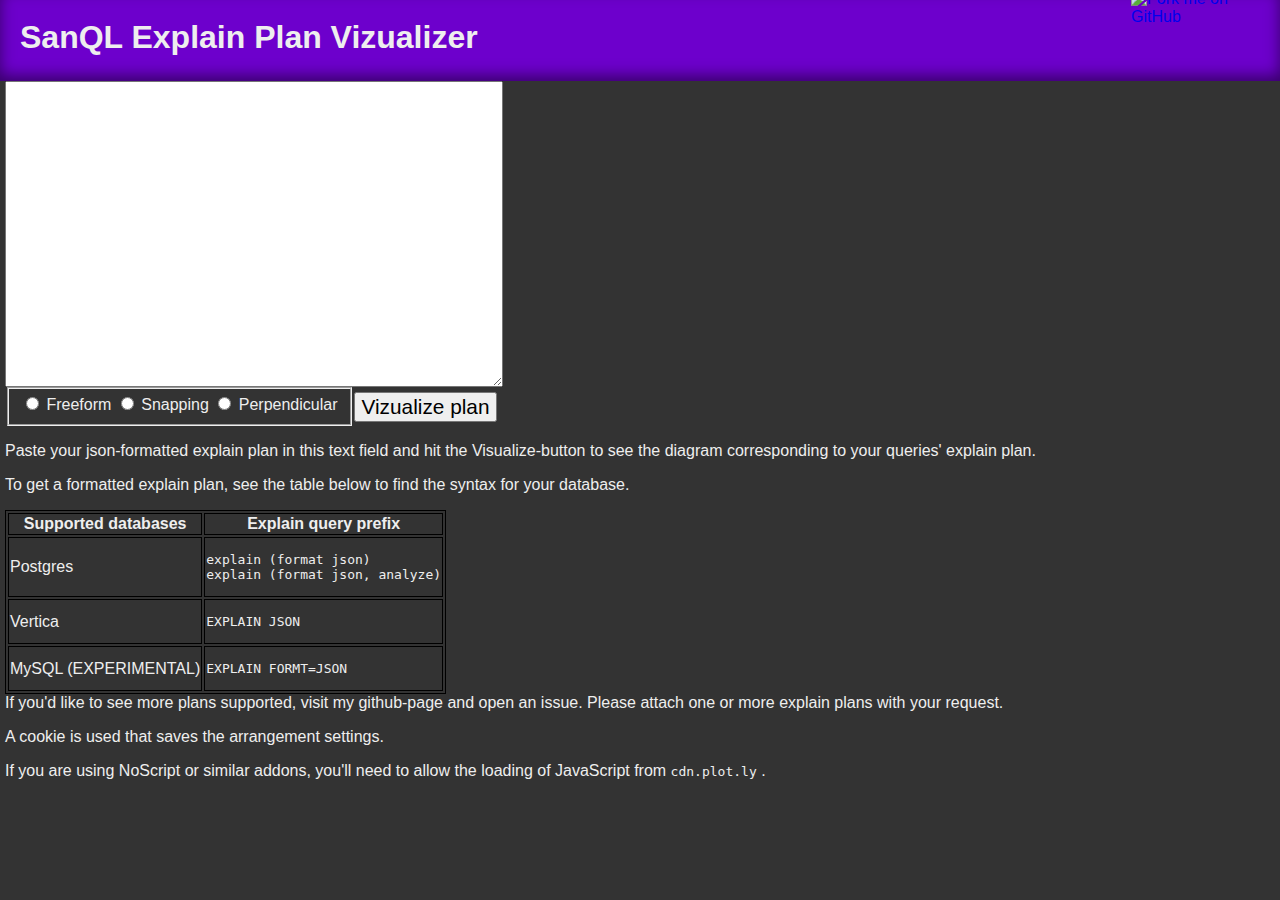
==== pure_html/sanql.html @ e59dafa8 "meta tags, semokolon in js, noscript hints" ====
<!DOCTYPE html>
<html lang="en" dir="ltr">
<head>
    <meta charset="utf-8">
    <meta name="description" content="A visualizing tool for SQL explain plans.">
    <meta name="viewport" content="width=device-width, initial-scale=1.0">
    <title>SanQL Explain Plan Vizualizer</title>
    <link rel="shortcut icon" href="favicon.ico"></link>
    <link rel="stylesheet" type="text/css" href="sanql.css"></link>
    <script src="https://cdn.plot.ly/plotly-latest.min.js"></script>
    <script type="text/javascript" src="functions.js"></script>
    <script type="text/javascript" src="walkers.js"></script>
    <script type="text/javascript" src="cookies.js"></script>
    <meta property="og:image" content="https://github.com/Talon24/SanQL/raw/master/images/sankey.png">
</head>

<body>
    <div id="welcome" class="body">
        <a href="https://github.com/Talon24"><img width="149" height="149"
            src="https://github.blog/wp-content/uploads/2008/12/forkme_right_red_aa0000.png?resize=149%2C149"
            class="attachment-full size-full" alt="Fork me on GitHub" data-recalc-dims="1"
            style="float: right;margin: -5px;z-index: 999;" autofocus></a>
        <span class="heading">
            <h1>SanQL Explain Plan Vizualizer</h1>
        </span>
        <form class="jumper" action="diagram.html" method="get">
            <div class="">

                <!-- <h1><input type="button" id="submitter"
                name="submitter" value="Vizualize plan" onclick="vizualizeNew()" /></h1> -->
                <textarea id=basePlanInput rows="20" name=plan></textarea>
                <br>
                <fieldset id=fields>
                    <input type="radio" id="ff1" name="arrangement" value="freeform">
                    <label for="ff"> Freeform </label>
                    <input type="radio" id="sn1" name="arrangement" value="snap">
                    <label for="sn"> Snapping </label>
                    <input type="radio" id="pp1" name="arrangement" value="perpendicular">
                    <label for="pp"> Perpendicular </label>
                </fieldset>
                <input type="button" id="submitter" name="submitter" value="Vizualize plan"
                onclick="vizualizeNew()" style="margin-top:5px; font-size: 1.3em;"/>
            </div>
        </form>
        <p>Paste your json-formatted explain plan in this text field and hit the
        Visualize-button to see the diagram corresponding to your
        queries' explain plan.</p>
        <p>To get a formatted explain plan, see the table below to find the
        syntax for your database.</p>

        <p></p>
        <table id=tabelle>
            <tr>
                <th>Supported databases</th>
                <th>Explain query prefix</th>
            </tr>
            <tr>
                <td>Postgres</td>
                <td><pre>explain (format json)<br>explain (format json, analyze)</pre></td>
            </tr>
            <tr>
                <td>Vertica</td>
                <td><pre>EXPLAIN JSON</pre></td>
            </tr>
            <tr>
                <td>MySQL (EXPERIMENTAL)</td>
                <td><pre>EXPLAIN FORMT=JSON</pre></td>
            </tr>
        </table>
        If you'd like to see more plans supported, visit my github-page and
        open an issue. Please attach one or more explain plans with your request.
        <p>A cookie is used that saves the arrangement settings.</p>
        <p>If you are using NoScript or similar addons, you'll need to allow
            the loading of JavaScript from <tt>cdn.plot.ly</tt> .</p>
    </div>
    <div id="running" class="body">
        <div id="inputs">
            <form id="data" action="diagram.html" method="get">
                <textarea name="plan" id="planInput" rows="2" cols="80"></textarea>
                <!-- <fieldset id=fields> -->
                <div id=radios>
                    <input type="button" name="render" value="Vizualize plan"
                     onclick="vizualizeNew()"><br />
                    <input type="radio" id="ff" name="arrangement" value="freeform">
                    <label for="ff"> Freeform </label>
                    <input type="radio" id="sn" name="arrangement" value="snap">
                    <label for="sn"> Snapping </label>
                    <input type="radio" id="pp" name="arrangement" value="perpendicular">
                    <label for="pp"> Perpendicular </label>
                </div>
                <!-- </fieldset> -->
            </form>
        </div>
        <div id="myDiv"><!-- Plotly chart will be drawn inside this DIV --></div>
    </div>
</body>

<footer>
    <script>
    // console.log(plan);
    // alert(JSON.stringify(JSON.parse(plan)))
    // var json = JSON.parse(plan)
    String.prototype.format = function () {
        var i = 0, args = arguments;
        return this.replace(/{}/g, function () {
            return typeof args[i] != 'undefined' ? args[i++] : '';
        });
    };

    document.getElementById('fields').onclick = function () {
        var ff = document.getElementById('ff1');
        var sn = document.getElementById('sn1');
        var pp = document.getElementById('pp1');
        if (ff.checked) {
            setCookie('arrangement_cookie', ff.value, 30);
        } else if (sn.checked) {
            setCookie('arrangement_cookie', sn.value, 30);
        } else if (pp.checked) {
            setCookie('arrangement_cookie', pp.value, 30);
        }
    }
    document.getElementById('radios').onclick = function () {
        var ff = document.getElementById('ff');
        var sn = document.getElementById('sn');
        var pp = document.getElementById('pp');
        if (ff.checked) {
            setCookie('arrangement_cookie', ff.value, 30);
        } else if (sn.checked) {
            setCookie('arrangement_cookie', sn.value, 30);
        } else if (pp.checked) {
            setCookie('arrangement_cookie', pp.value, 30);
        }
    }

    function vizualize(json, arrangement="snap") {
        labels = [];
        source = [];
        target = [];
        value = [];
        hovers = [];
        indexes = {};
        indexes[JSON.stringify(null)] = 0;
        labels.push("");
        idx = 1;
        try {
            for ([thing, parent, _] of walker(json)) {
                indexes[JSON.stringify(thing)] = idx;
                label = ("{}".format(thing["__label"]));
                labels.push(label),
                source.push(idx);
                target.push(indexes[JSON.stringify(parent)]);
                // console.log(thing["__cost"]);
                value.push(Math.max(thing["__cost"], 0.00001));  // 0.0 wouldn't plot
                hovers.push(prettify_details(thing));
                // hovers.push(thing)
                // console.log(thing);
                idx += 1
            }
        } catch (e) {
            //alert("Unsupported explain plan!")
            throw e
            return
        }
        // #D58A15 #6d00cc #2C8F30 green blue
        colors = ["#2C8F30"];
        for (_ of value) {
            colors.push("#D58A15");
        }

        var data = {
            ids: labels,
            type: "sankey",
            orientation: "h",
            arrangement: arrangement,
            node: {
                pad: 15,
                thickness: 30,
                line: {
                    color: "black",
                    width: 0.5
                },
                label: labels,
                color: colors
            },

            link: {
                source: source,
                target: target,
                value: value,
                label: hovers,
                hoverlabel: {font: {
                    family: "Courier New, monospace"}}
                }
            }

        var data = [data]

        var layout = {
            // title: "Basic Sankey",
            margin: {l: 0, r: 0, t: 0, b: 0},
            autosize: true,
            font: {
                size: 12
            }
        }

        Plotly.react('myDiv', data, layout, {showSendToCloud:false});
    }
    arrangement = getCookie("arrangement_cookie");
    // alert(arrangement)
    if (arrangement){
        if (arrangement=="freeform") {
            document.getElementById('ff').click();
            document.getElementById('ff1').click();
        }
        else if (arrangement=="snap") {
            document.getElementById('sn').click();
            document.getElementById('sn1').click();
        }
        else if (arrangement=="perpendicular") {
            document.getElementById('pp').click();
            document.getElementById('pp1').click();
        }
    } else {
        document.getElementById('sn').click();  // default
    }

    function vizualizeNew() {
        welcome = document.getElementById("welcome");
        running = document.getElementById("running");
        if (window.getComputedStyle(welcome).display === "block") {
            json = document.getElementById("basePlanInput").value;
        } else {
            json = document.getElementById("planInput").value;
        }
        try {
            json = JSON.parse(json);
        } catch (SyntaxError) {
            alert("Invalid json!");
            return
        }
        try {
            running.style.display = "block";
            vizualize(json, selectedMode())  // cannot be when display non
            welcome.style.display = "none";
            document.getElementById("planInput").style.height=null;
        } catch (Error) {
            running.style.display = "none";
        }
        document.getElementById("planInput").value = JSON.stringify(json, null, 4);
        welcome.style.display = "none";
        running.style.display = "block";
        arrangement = getCookie("arrangement_cookie");
        if (document.getElementById('myDiv').childNodes.length != 2) {
            // Plotly didn't load
            (document.getElementById('myDiv').innerText = "" +
            "Couldn't connect to plot.ly. Did your browser block javascript loading?";)
        }
        // alert(arrangement)
        if (arrangement){
                    if (arrangement=="freeform") document.getElementById('ff1').click();
                    else if (arrangement=="snap") document.getElementById('sn1').click();
                    else if (arrangement=="perpendicular") document.getElementById('pp1').click();
                } else {
                    document.getElementById('sn1').click();  // default
                }
        // plan = encodeURIComponent(JSON.stringify(json))
        // window.history.pushState({}, "SanQL", "diagram.html" + "?plan=" + plan + "&mode=" + selectedMode())
    }
    </script>
</footer>
</html>
---- pure_html/sanql.css ----
html {
    height: 100%;
    margin: 0px;
    padding: 0px;
}

body {
    font-family: sans-serif;
    /* background-color: #FAF9FA; */
    /* background-color: #6d00cc; */
    background-color: #333;
    height: 100%;
    margin: 0px;
    padding: 0px;
}

#basePlanInput {
    width: 100%;
}

#welcome {
    display: block;
    margin-top: 0px;
    /* padding: 0px; */
    border: 0px;
    padding-left: 5px;
    padding-right: 5px;
}

#running {
    display: none;
    margin-top: 0px;
    margin-bottom: 0px;
}

.body {
    padding: 0px;
    /* margin-top: 0.5%; */
    margin: 0px;
    height: 94%;
    color: #eee;
}

form {
    margin: 0px
}

#inputs {
    min-height: 5%;
    /* margin-right: -5px;
    margin-left: -5px; */
    padding: 5px;
    background-color: #6d00cc;
    box-shadow: 0 -5px 15px 0px rgba(0,0,0, 0.5) inset;
}

#myDiv {
    height: 100%;
    /* display: flex; */
    margin: 0px;
    padding: 0px;
    padding-left: 5px;
    padding-right: 5px;
}

#radios {
    display: inline-block;
}

fieldset {
    display: inline-block;
}

textarea {
    vertical-align: top;
}

​

/* .main-svg {background: #FAF9FA;} */
.main-svg {
    background-color: rgba(0, 0, 0, 0);
}

/* .plot-container {
    height:100%;
}
.svg-containter {
    height: 100%;
} */
fieldset {
    display: inline-block;
}

table, th, td {
    border: 1px solid black;
}

#submitter {
    float: right;
}

.jumper {
    display: flex;
    /* background-color: #6d00cc; */
}

span.heading {
    background-color: #6d00cc;
    display: block;
    padding: 3px;
    margin-right: -5px;
    margin-left: -5px;
    margin-top: -5px;
    padding-left: 20px;
    box-shadow: 0 -5px 15px 0px rgba(0,0,0, 0.5) inset;
}


.js-plotly-plot,
.plot-container {
    height: 44vh
}

/* #myDiv > div > div > svg:nth-child(1) {background-color: #FAF9FA !important;} */
#myDiv>div>div>svg:nth-child(1) {
    background-color: rgba(0, 0, 0, 0) !important;
}

textpath.node-label-text-path {
    fill: rgb(255, 255, 255) !important;
    /* fill: #4CAF50 !important; */
    text-shadow: rgb(0, 0, 0) -1px 1px 1px, rgb(0, 0, 0) 1px 1px 1px, rgb(0, 0, 0) 1px -1px 1px, rgb(0, 0, 0) -1px -1px 1px;
    /* text-shadow: #6d00cc -1px 1px 1px, #6d00cc 1px 1px 1px, #6d00cc 1px -1px 1px, #6d00cc -1px -1px 1px; */
}

path.sankey-link {
    fill: white !important;
    fill-opacity: 0.5 !important;
}
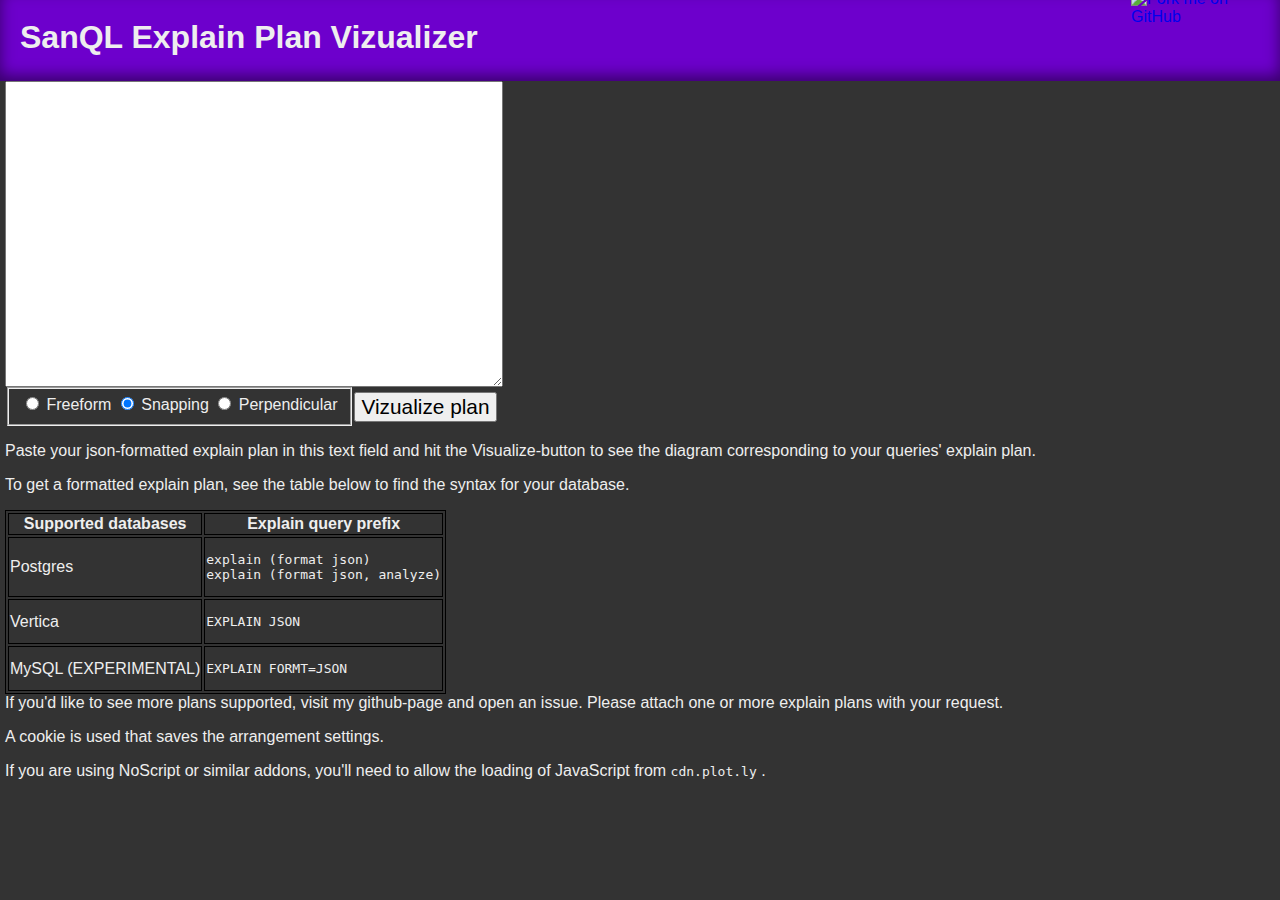
==== commit 194d6ee3: "getSelected improvement (or not)" ====
--- a/pure_html/sanql.html
+++ b/pure_html/sanql.html
@@ -31,11 +31,11 @@
                 <textarea id=basePlanInput rows="20" name=plan></textarea>
                 <br>
                 <fieldset id=fields>
-                    <input type="radio" id="ff1" name="arrangement" value="freeform">
+                    <input type="radio" id="ff1" name="arrangement1" value="freeform">
                     <label for="ff"> Freeform </label>
-                    <input type="radio" id="sn1" name="arrangement" value="snap">
+                    <input type="radio" id="sn1" name="arrangement1" value="snap">
                     <label for="sn"> Snapping </label>
-                    <input type="radio" id="pp1" name="arrangement" value="perpendicular">
+                    <input type="radio" id="pp1" name="arrangement1" value="perpendicular">
                     <label for="pp"> Perpendicular </label>
                 </fieldset>
                 <input type="button" id="submitter" name="submitter" value="Vizualize plan"
@@ -241,7 +241,7 @@
         }
         try {
             running.style.display = "block";
-            vizualize(json, selectedMode())  // cannot be when display non
+            vizualize(json, selectedMode());  // cannot be when display non
             welcome.style.display = "none";
             document.getElementById("planInput").style.height=null;
         } catch (Error) {
@@ -254,7 +254,7 @@
         if (document.getElementById('myDiv').childNodes.length != 2) {
             // Plotly didn't load
             (document.getElementById('myDiv').innerText = "" +
-            "Couldn't connect to plot.ly. Did your browser block javascript loading?";)
+            "Couldn't connect to plot.ly. Did your browser block javascript loading?");
         }
         // alert(arrangement)
         if (arrangement){
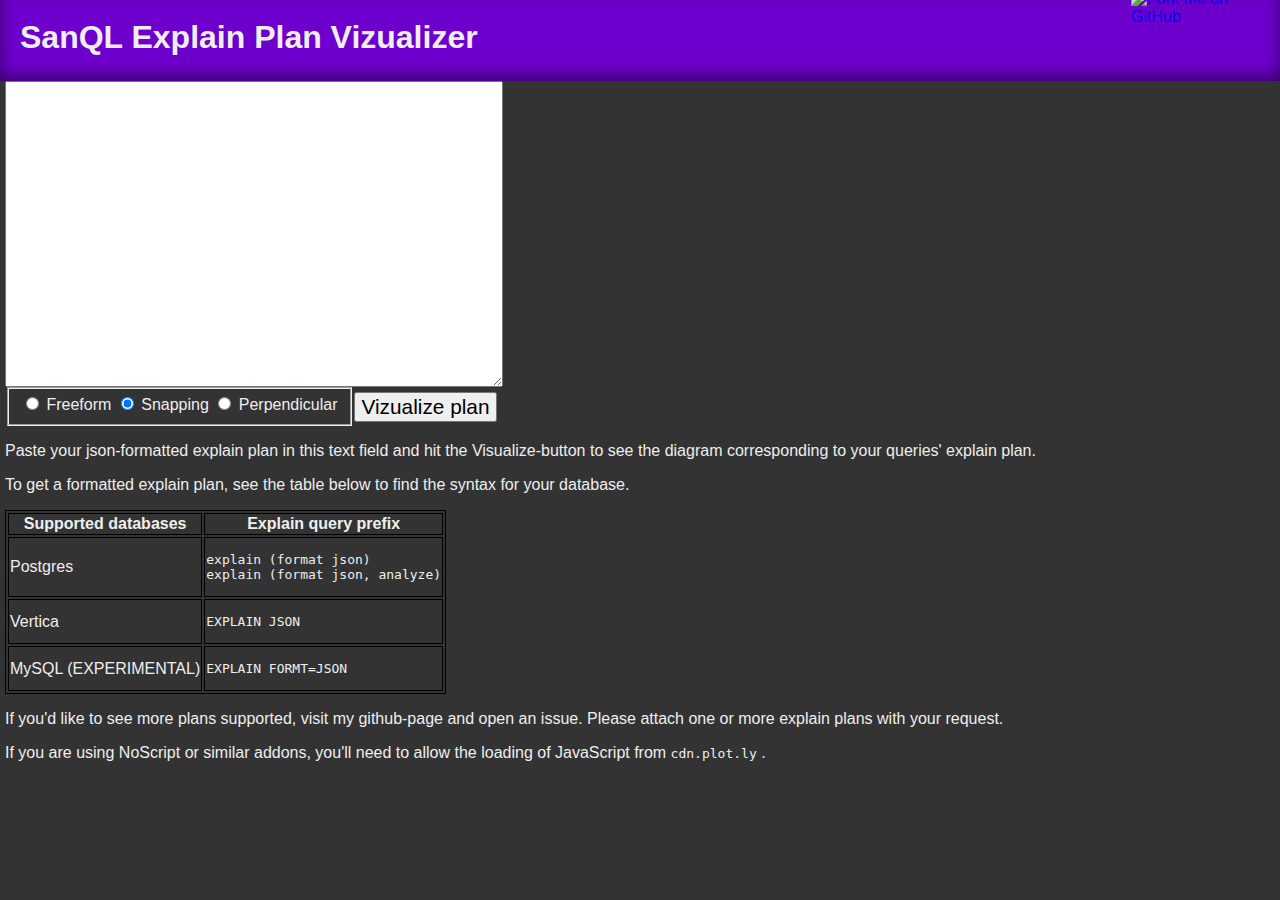
==== commit f429eb7e: "Beautify" ====
--- a/pure_html/sanql.html
+++ b/pure_html/sanql.html
@@ -67,9 +67,9 @@
                 <td><pre>EXPLAIN FORMT=JSON</pre></td>
             </tr>
         </table>
-        If you'd like to see more plans supported, visit my github-page and
-        open an issue. Please attach one or more explain plans with your request.
-        <p>A cookie is used that saves the arrangement settings.</p>
+        <p>If you'd like to see more plans supported, visit my github-page and
+        open an issue. Please attach one or more explain plans with your request.</p>
+        <!-- <p>A cookie is used that saves the arrangement settings.</p> -->
         <p>If you are using NoScript or similar addons, you'll need to allow
             the loading of JavaScript from <tt>cdn.plot.ly</tt> .</p>
     </div>
@@ -111,25 +111,25 @@
         var ff = document.getElementById('ff1');
         var sn = document.getElementById('sn1');
         var pp = document.getElementById('pp1');
-        if (ff.checked) {
-            setCookie('arrangement_cookie', ff.value, 30);
-        } else if (sn.checked) {
-            setCookie('arrangement_cookie', sn.value, 30);
-        } else if (pp.checked) {
-            setCookie('arrangement_cookie', pp.value, 30);
-        }
+        // if (ff.checked) {
+        //     setCookie('arrangement_cookie', ff.value, 30);
+        // } else if (sn.checked) {
+        //     setCookie('arrangement_cookie', sn.value, 30);
+        // } else if (pp.checked) {
+        //     setCookie('arrangement_cookie', pp.value, 30);
+        // }
     }
     document.getElementById('radios').onclick = function () {
         var ff = document.getElementById('ff');
         var sn = document.getElementById('sn');
         var pp = document.getElementById('pp');
-        if (ff.checked) {
-            setCookie('arrangement_cookie', ff.value, 30);
-        } else if (sn.checked) {
-            setCookie('arrangement_cookie', sn.value, 30);
-        } else if (pp.checked) {
-            setCookie('arrangement_cookie', pp.value, 30);
-        }
+        // if (ff.checked) {
+        //     setCookie('arrangement_cookie', ff.value, 30);
+        // } else if (sn.checked) {
+        //     setCookie('arrangement_cookie', sn.value, 30);
+        // } else if (pp.checked) {
+        //     setCookie('arrangement_cookie', pp.value, 30);
+        // }
     }
 
     function vizualize(json, arrangement="snap") {
@@ -206,24 +206,27 @@
 
         Plotly.react('myDiv', data, layout, {showSendToCloud:false});
     }
-    arrangement = getCookie("arrangement_cookie");
-    // alert(arrangement)
-    if (arrangement){
-        if (arrangement=="freeform") {
-            document.getElementById('ff').click();
-            document.getElementById('ff1').click();
-        }
-        else if (arrangement=="snap") {
-            document.getElementById('sn').click();
-            document.getElementById('sn1').click();
-        }
-        else if (arrangement=="perpendicular") {
-            document.getElementById('pp').click();
-            document.getElementById('pp1').click();
-        }
-    } else {
-        document.getElementById('sn').click();  // default
-    }
+
+    document.getElementById('sn').click();  // default
+    document.getElementById('sn1').click();
+    // arrangement = getCookie("arrangement_cookie");
+    // // alert(arrangement)
+    // if (arrangement){
+    //     if (arrangement=="freeform") {
+    //         document.getElementById('ff').click();
+    //         document.getElementById('ff1').click();
+    //     }
+    //     else if (arrangement=="snap") {
+    //         document.getElementById('sn').click();
+    //         document.getElementById('sn1').click();
+    //     }
+    //     else if (arrangement=="perpendicular") {
+    //         document.getElementById('pp').click();
+    //         document.getElementById('pp1').click();
+    //     }
+    // } else {
+    //     document.getElementById('sn').click();  // default
+    // }
 
     function vizualizeNew() {
         welcome = document.getElementById("welcome");
@@ -250,20 +253,20 @@
         document.getElementById("planInput").value = JSON.stringify(json, null, 4);
         welcome.style.display = "none";
         running.style.display = "block";
-        arrangement = getCookie("arrangement_cookie");
+        // arrangement = getCookie("arrangement_cookie");
         if (document.getElementById('myDiv').childNodes.length != 2) {
             // Plotly didn't load
             (document.getElementById('myDiv').innerText = "" +
             "Couldn't connect to plot.ly. Did your browser block javascript loading?");
         }
         // alert(arrangement)
-        if (arrangement){
-                    if (arrangement=="freeform") document.getElementById('ff1').click();
-                    else if (arrangement=="snap") document.getElementById('sn1').click();
-                    else if (arrangement=="perpendicular") document.getElementById('pp1').click();
-                } else {
-                    document.getElementById('sn1').click();  // default
-                }
+        // if (arrangement){
+        //             if (arrangement=="freeform") document.getElementById('ff1').click();
+        //             else if (arrangement=="snap") document.getElementById('sn1').click();
+        //             else if (arrangement=="perpendicular") document.getElementById('pp1').click();
+        //         } else {
+        //             document.getElementById('sn1').click();  // default
+        //         }
         // plan = encodeURIComponent(JSON.stringify(json))
         // window.history.pushState({}, "SanQL", "diagram.html" + "?plan=" + plan + "&mode=" + selectedMode())
     }
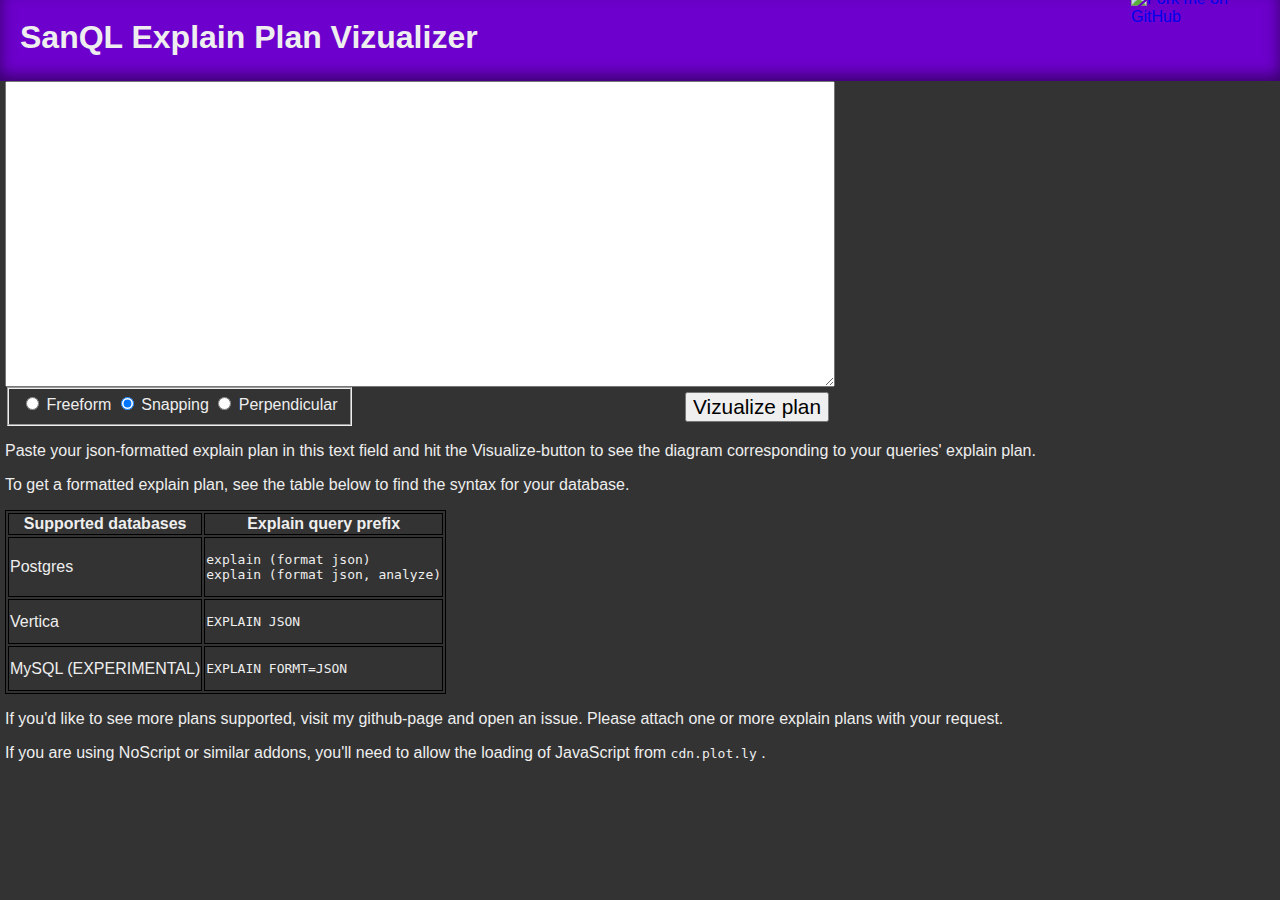
==== commit 1ea70361: "Merge modification from working at on mysql" ====
--- a/pure_html/sanql.html
+++ b/pure_html/sanql.html
@@ -25,21 +25,18 @@
         </span>
         <form class="jumper" action="diagram.html" method="get">
             <div class="">
-
-                <!-- <h1><input type="button" id="submitter"
-                name="submitter" value="Vizualize plan" onclick="vizualizeNew()" /></h1> -->
-                <textarea id=basePlanInput rows="20" name=plan></textarea>
+                <textarea id=basePlanInput rows="20" cols="100" name=plan></textarea>
                 <br>
                 <fieldset id=fields>
-                    <input type="radio" id="ff1" name="arrangement1" value="freeform">
+                    <input type="radio" id="ff1" name="arrangement" value="freeform">
                     <label for="ff"> Freeform </label>
-                    <input type="radio" id="sn1" name="arrangement1" value="snap">
+                    <input type="radio" id="sn1" name="arrangement" value="snap">
                     <label for="sn"> Snapping </label>
-                    <input type="radio" id="pp1" name="arrangement1" value="perpendicular">
+                    <input type="radio" id="pp1" name="arrangement" value="perpendicular">
                     <label for="pp"> Perpendicular </label>
                 </fieldset>
                 <input type="button" id="submitter" name="submitter" value="Vizualize plan"
-                onclick="vizualizeNew()" style="margin-top:5px; font-size: 1.3em;"/>
+                onclick="vizualizeNew()" style="margin-top:5px; font-size: 1.3em;" />
             </div>
         </form>
         <p>Paste your json-formatted explain plan in this text field and hit the
@@ -146,7 +143,7 @@
             for ([thing, parent, _] of walker(json)) {
                 indexes[JSON.stringify(thing)] = idx;
                 label = ("{}".format(thing["__label"]));
-                labels.push(label),
+                labels.push(label);
                 source.push(idx);
                 target.push(indexes[JSON.stringify(parent)]);
                 // console.log(thing["__cost"]);
@@ -209,24 +206,6 @@
 
     document.getElementById('sn').click();  // default
     document.getElementById('sn1').click();
-    // arrangement = getCookie("arrangement_cookie");
-    // // alert(arrangement)
-    // if (arrangement){
-    //     if (arrangement=="freeform") {
-    //         document.getElementById('ff').click();
-    //         document.getElementById('ff1').click();
-    //     }
-    //     else if (arrangement=="snap") {
-    //         document.getElementById('sn').click();
-    //         document.getElementById('sn1').click();
-    //     }
-    //     else if (arrangement=="perpendicular") {
-    //         document.getElementById('pp').click();
-    //         document.getElementById('pp1').click();
-    //     }
-    // } else {
-    //     document.getElementById('sn').click();  // default
-    // }
 
     function vizualizeNew() {
         welcome = document.getElementById("welcome");
--- a/pure_html/sanql.css
+++ b/pure_html/sanql.css
@@ -75,7 +75,7 @@
     vertical-align: top;
 }
 
-​
+
 
 /* .main-svg {background: #FAF9FA;} */
 .main-svg {
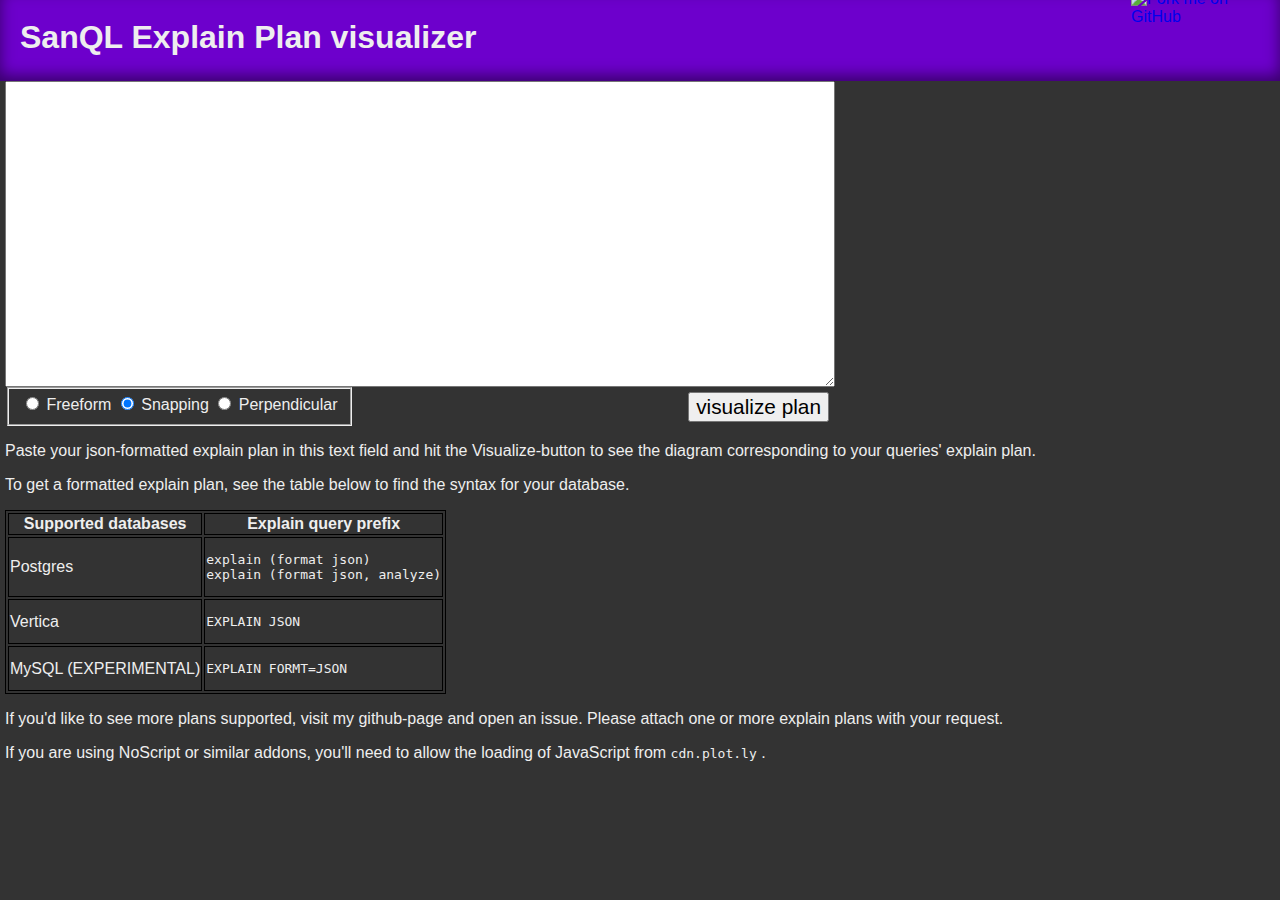
==== commit ec5d6c24: "removing dead code" ====
--- a/pure_html/sanql.html
+++ b/pure_html/sanql.html
@@ -4,13 +4,12 @@
     <meta charset="utf-8">
     <meta name="description" content="A visualizing tool for SQL explain plans.">
     <meta name="viewport" content="width=device-width, initial-scale=1.0">
-    <title>SanQL Explain Plan Vizualizer</title>
+    <title>SanQL Explain Plan visualizer</title>
     <link rel="shortcut icon" href="favicon.ico"></link>
     <link rel="stylesheet" type="text/css" href="sanql.css"></link>
     <script src="https://cdn.plot.ly/plotly-latest.min.js"></script>
     <script type="text/javascript" src="functions.js"></script>
     <script type="text/javascript" src="walkers.js"></script>
-    <script type="text/javascript" src="cookies.js"></script>
     <meta property="og:image" content="https://github.com/Talon24/SanQL/raw/master/images/sankey.png">
 </head>
 
@@ -21,7 +20,7 @@
             class="attachment-full size-full" alt="Fork me on GitHub" data-recalc-dims="1"
             style="float: right;margin: -5px;z-index: 999;" autofocus></a>
         <span class="heading">
-            <h1>SanQL Explain Plan Vizualizer</h1>
+            <h1>SanQL Explain Plan visualizer</h1>
         </span>
         <form class="jumper" action="diagram.html" method="get">
             <div class="">
@@ -35,8 +34,8 @@
                     <input type="radio" id="pp1" name="arrangement" value="perpendicular">
                     <label for="pp"> Perpendicular </label>
                 </fieldset>
-                <input type="button" id="submitter" name="submitter" value="Vizualize plan"
-                onclick="vizualizeNew()" style="margin-top:5px; font-size: 1.3em;" />
+                <input type="button" id="submitter" name="submitter" value="visualize plan"
+                onclick="visualizeNew()" style="margin-top:5px; font-size: 1.3em;" />
             </div>
         </form>
         <p>Paste your json-formatted explain plan in this text field and hit the
@@ -76,8 +75,8 @@
                 <textarea name="plan" id="planInput" rows="2" cols="80"></textarea>
                 <!-- <fieldset id=fields> -->
                 <div id=radios>
-                    <input type="button" name="render" value="Vizualize plan"
-                     onclick="vizualizeNew()"><br />
+                    <input type="button" name="render" value="visualize plan"
+                     onclick="visualizeNew()"><br />
                     <input type="radio" id="ff" name="arrangement" value="freeform">
                     <label for="ff"> Freeform </label>
                     <input type="radio" id="sn" name="arrangement" value="snap">
@@ -108,28 +107,14 @@
         var ff = document.getElementById('ff1');
         var sn = document.getElementById('sn1');
         var pp = document.getElementById('pp1');
-        // if (ff.checked) {
-        //     setCookie('arrangement_cookie', ff.value, 30);
-        // } else if (sn.checked) {
-        //     setCookie('arrangement_cookie', sn.value, 30);
-        // } else if (pp.checked) {
-        //     setCookie('arrangement_cookie', pp.value, 30);
-        // }
     }
     document.getElementById('radios').onclick = function () {
         var ff = document.getElementById('ff');
         var sn = document.getElementById('sn');
         var pp = document.getElementById('pp');
-        // if (ff.checked) {
-        //     setCookie('arrangement_cookie', ff.value, 30);
-        // } else if (sn.checked) {
-        //     setCookie('arrangement_cookie', sn.value, 30);
-        // } else if (pp.checked) {
-        //     setCookie('arrangement_cookie', pp.value, 30);
-        // }
-    }
-
-    function vizualize(json, arrangement="snap") {
+    }
+
+    function visualize(json, arrangement="snap") {
         labels = [];
         source = [];
         target = [];
@@ -207,7 +192,7 @@
     document.getElementById('sn').click();  // default
     document.getElementById('sn1').click();
 
-    function vizualizeNew() {
+    function visualizeNew() {
         welcome = document.getElementById("welcome");
         running = document.getElementById("running");
         if (window.getComputedStyle(welcome).display === "block") {
@@ -223,7 +208,7 @@
         }
         try {
             running.style.display = "block";
-            vizualize(json, selectedMode());  // cannot be when display non
+            visualize(json, selectedMode());  // cannot be when display non
             welcome.style.display = "none";
             document.getElementById("planInput").style.height=null;
         } catch (Error) {
@@ -232,22 +217,11 @@
         document.getElementById("planInput").value = JSON.stringify(json, null, 4);
         welcome.style.display = "none";
         running.style.display = "block";
-        // arrangement = getCookie("arrangement_cookie");
         if (document.getElementById('myDiv').childNodes.length != 2) {
             // Plotly didn't load
             (document.getElementById('myDiv').innerText = "" +
             "Couldn't connect to plot.ly. Did your browser block javascript loading?");
         }
-        // alert(arrangement)
-        // if (arrangement){
-        //             if (arrangement=="freeform") document.getElementById('ff1').click();
-        //             else if (arrangement=="snap") document.getElementById('sn1').click();
-        //             else if (arrangement=="perpendicular") document.getElementById('pp1').click();
-        //         } else {
-        //             document.getElementById('sn1').click();  // default
-        //         }
-        // plan = encodeURIComponent(JSON.stringify(json))
-        // window.history.pushState({}, "SanQL", "diagram.html" + "?plan=" + plan + "&mode=" + selectedMode())
     }
     </script>
 </footer>
